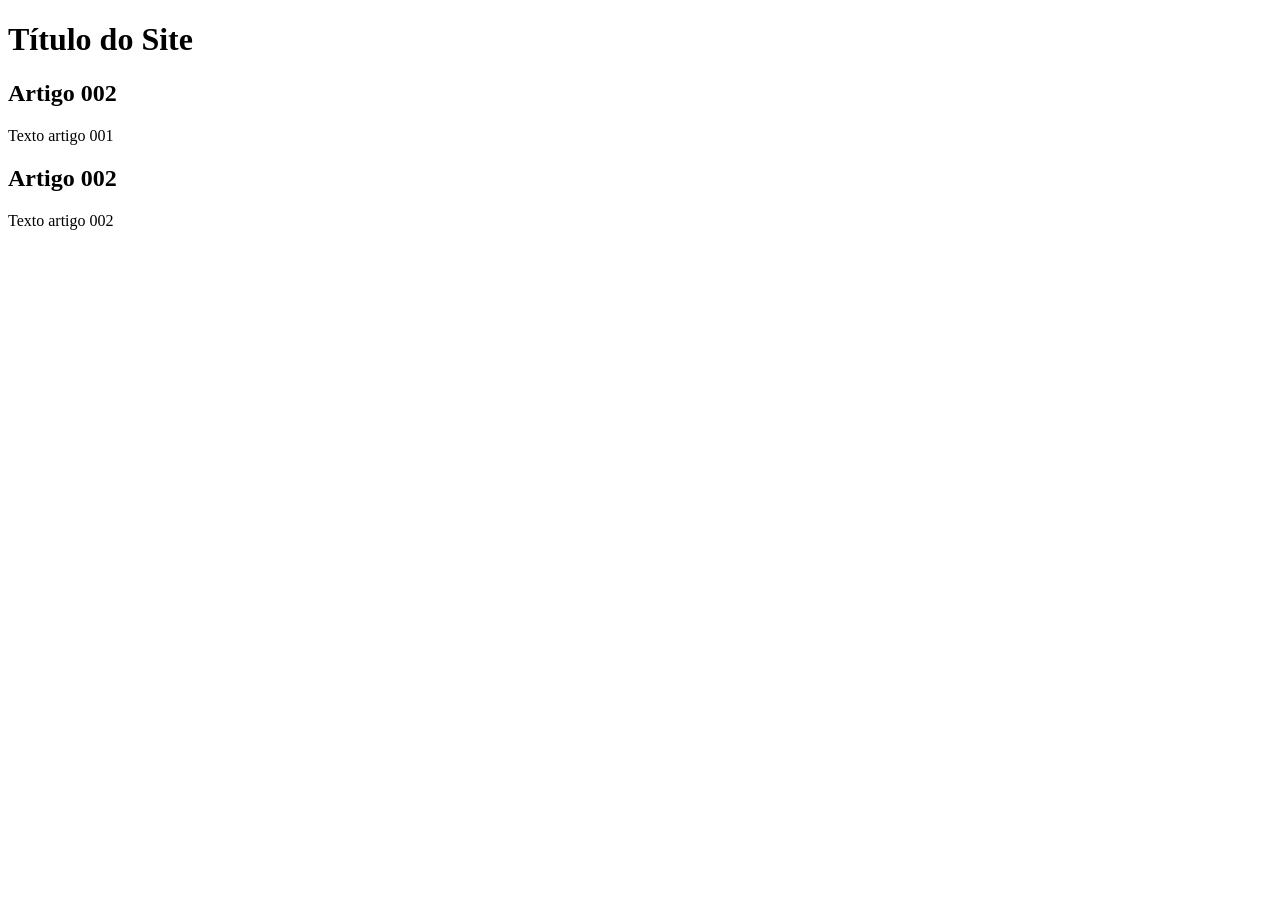
==== index.html @ 1b390168 "add index" ====
<!DOCTYPE html>
<html lang="pt-br">
<head>
    <meta charset="UTF-8">
    <meta name="viewport" content="width=device-width, initial-scale=1.0">
    <title>Document</title>
</head>
<body>
    <main>
        <header>
            <h1>Título do Site</h1>
        </header>
        <article>
            <h2>Artigo 002</h2>
            <p>Texto artigo 001</p>
        </article>
        <article>
            <h2>Artigo 002</h2>
            <p>Texto artigo 002</p>
        </article>
    </main>
</body>
</html>
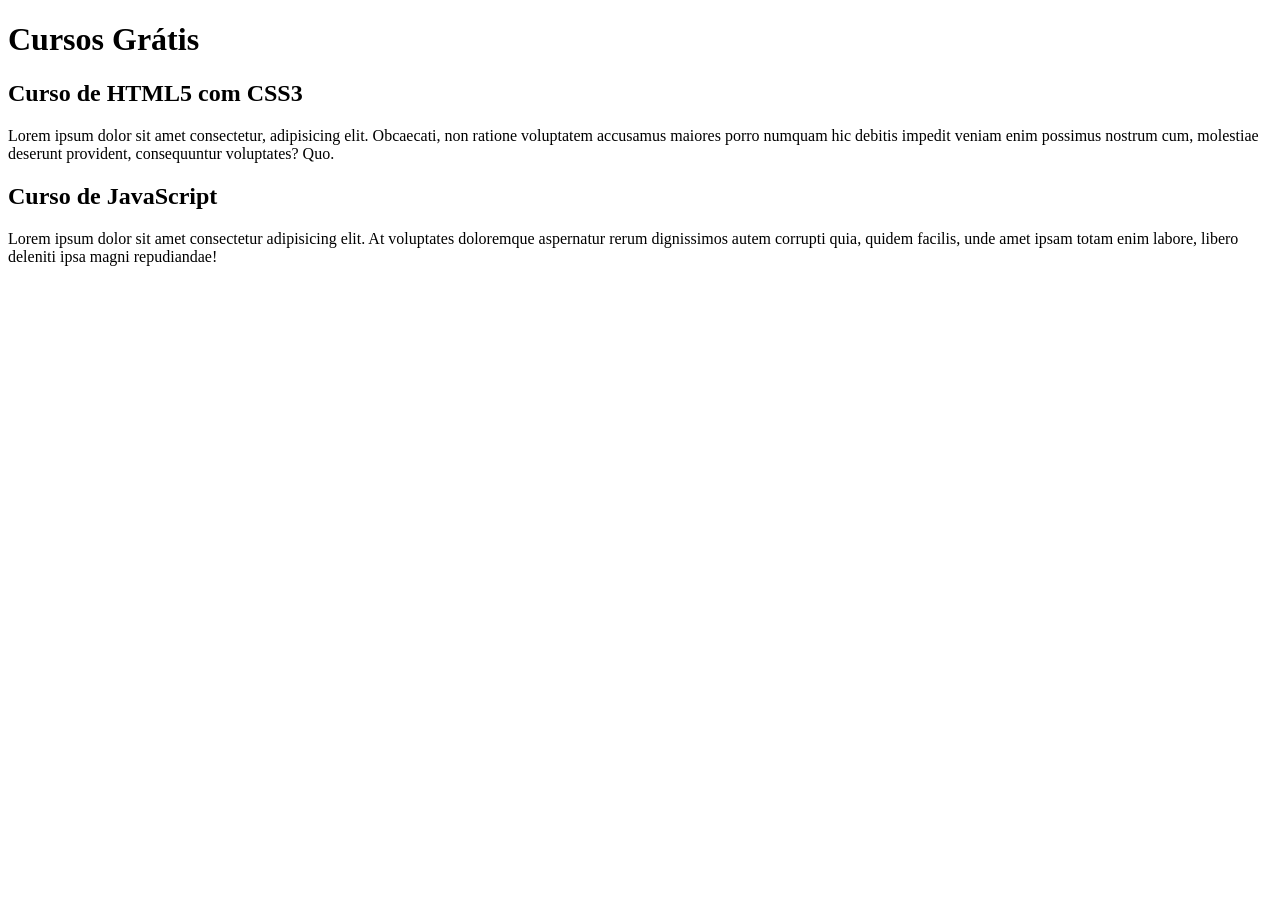
==== commit 5b0baa49: "comecei a escrever o conteúdo" ====
--- a/index.html
+++ b/index.html
@@ -8,15 +8,15 @@
 <body>
     <main>
         <header>
-            <h1>Título do Site</h1>
+            <h1>Cursos Grátis</h1>
         </header>
         <article>
-            <h2>Artigo 002</h2>
-            <p>Texto artigo 001</p>
+            <h2>Curso de HTML5 com CSS3</h2>
+            <p>Lorem ipsum dolor sit amet consectetur, adipisicing elit. Obcaecati, non ratione voluptatem accusamus maiores porro numquam hic debitis impedit veniam enim possimus nostrum cum, molestiae deserunt provident, consequuntur voluptates? Quo.</p>
         </article>
         <article>
-            <h2>Artigo 002</h2>
-            <p>Texto artigo 002</p>
+            <h2>Curso de JavaScript</h2>
+            <p>Lorem ipsum dolor sit amet consectetur adipisicing elit. At voluptates doloremque aspernatur rerum dignissimos autem corrupti quia, quidem facilis, unde amet ipsam totam enim labore, libero deleniti ipsa magni repudiandae!</p>
         </article>
     </main>
 </body>
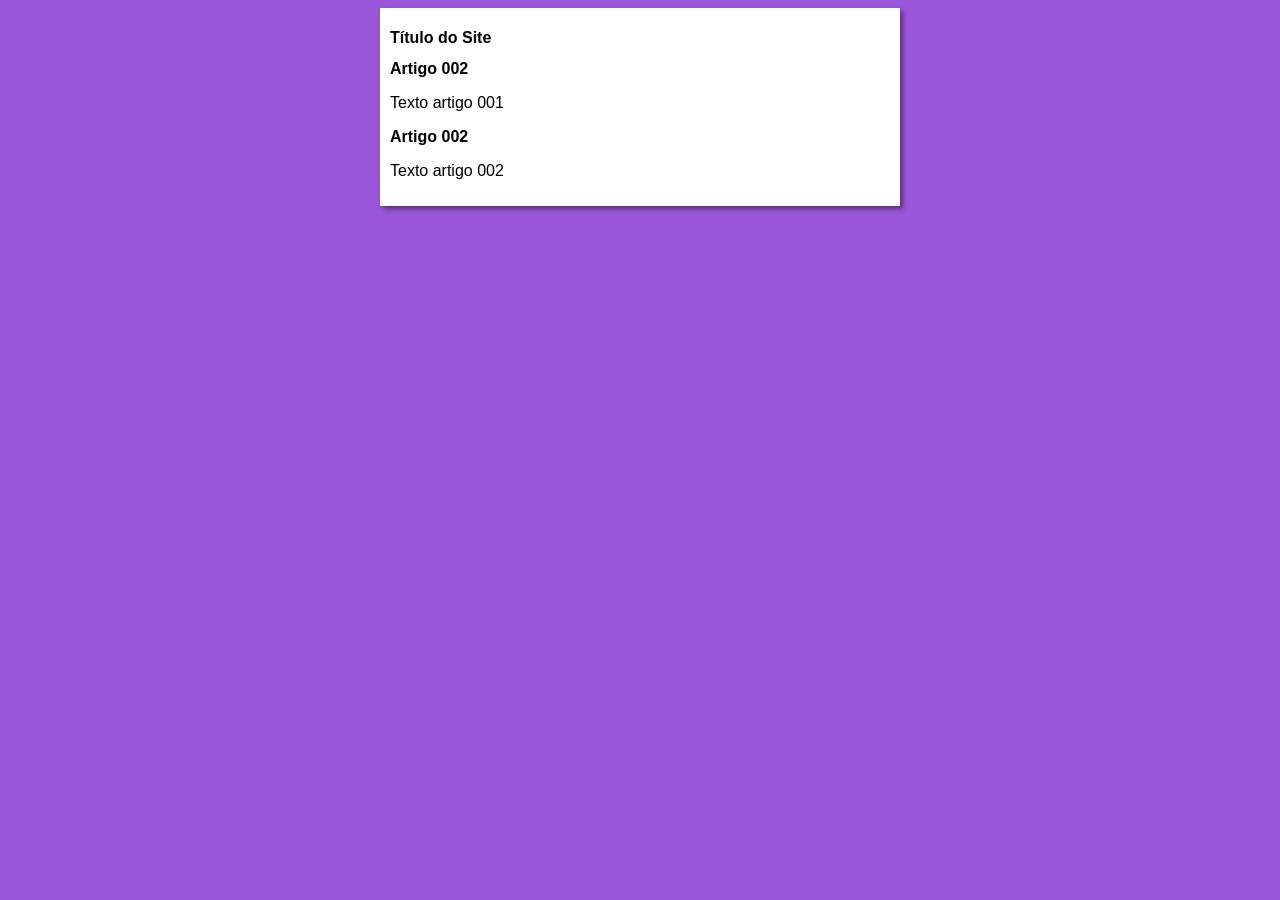
==== commit 46c01ac4: "iniciei o design" ====
--- a/index.html
+++ b/index.html
@@ -3,20 +3,21 @@
 <head>
     <meta charset="UTF-8">
     <meta name="viewport" content="width=device-width, initial-scale=1.0">
-    <title>Document</title>
+    <title>Título do Site</title>
+    <link rel="stylesheet" href="estilos/style.css">
 </head>
 <body>
     <main>
         <header>
-            <h1>Cursos Grátis</h1>
+            <h1>Título do Site</h1>
         </header>
         <article>
-            <h2>Curso de HTML5 com CSS3</h2>
-            <p>Lorem ipsum dolor sit amet consectetur, adipisicing elit. Obcaecati, non ratione voluptatem accusamus maiores porro numquam hic debitis impedit veniam enim possimus nostrum cum, molestiae deserunt provident, consequuntur voluptates? Quo.</p>
+            <h2>Artigo 002</h2>
+            <p>Texto artigo 001</p>
         </article>
         <article>
-            <h2>Curso de JavaScript</h2>
-            <p>Lorem ipsum dolor sit amet consectetur adipisicing elit. At voluptates doloremque aspernatur rerum dignissimos autem corrupti quia, quidem facilis, unde amet ipsam totam enim labore, libero deleniti ipsa magni repudiandae!</p>
+            <h2>Artigo 002</h2>
+            <p>Texto artigo 002</p>
         </article>
     </main>
 </body>
--- a/estilos/style.css
+++ b/estilos/style.css
@@ -0,0 +1,16 @@
+* {
+    font-family: Arial, Helvetica, sans-serif;
+    font-size: 16px;
+}
+body {
+    background-color: rgb(154, 86, 217);
+
+}
+
+main {
+    background-color: rgb(255, 255, 255);
+    width: 500px;
+    margin: auto;
+    padding: 10px;
+    box-shadow: 3px 3px 5px rgba(0, 0, 0, 0.432);
+}
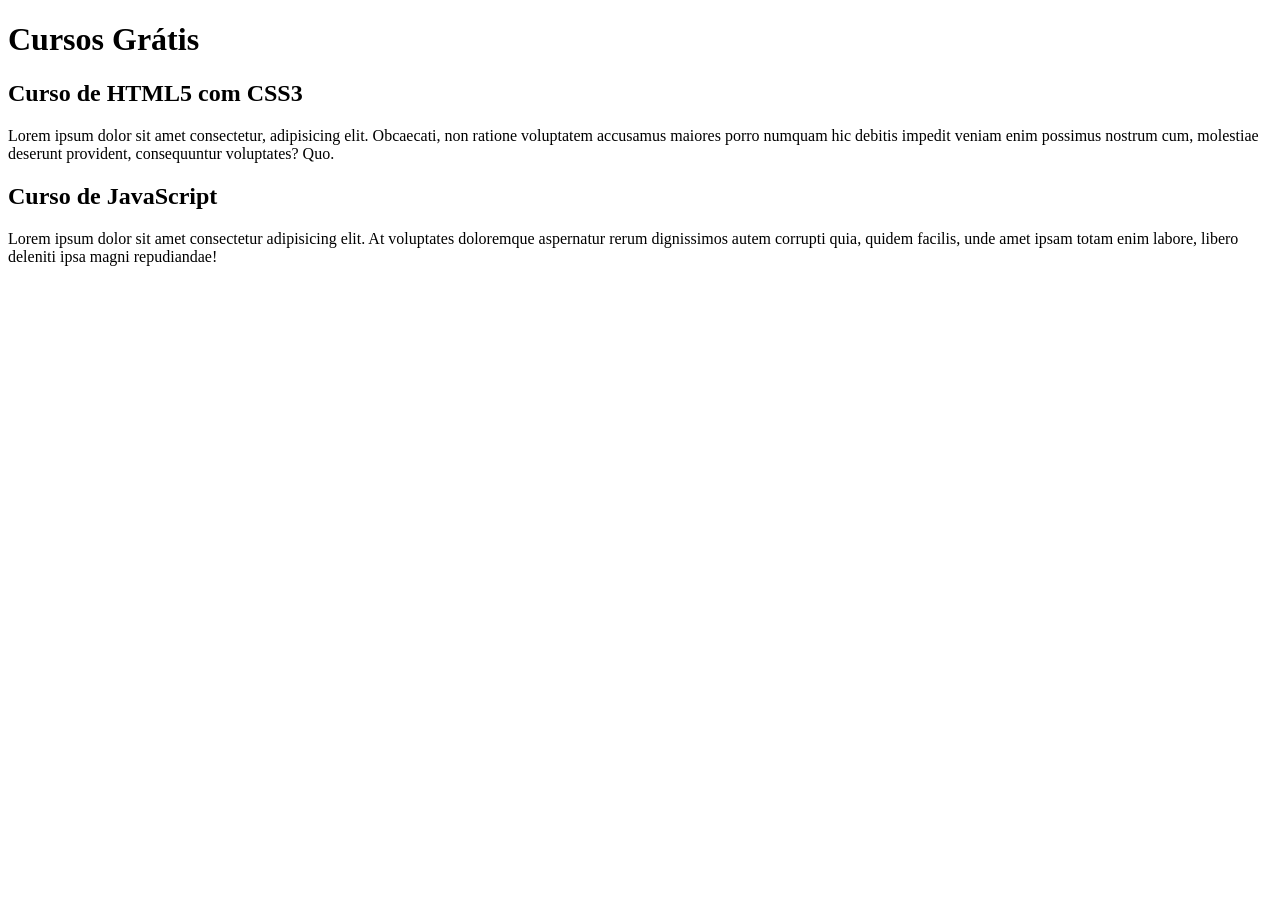
==== commit 05c1cef5: "Update index.html" ====
--- a/index.html
+++ b/index.html
@@ -3,21 +3,20 @@
 <head>
     <meta charset="UTF-8">
     <meta name="viewport" content="width=device-width, initial-scale=1.0">
-    <title>Título do Site</title>
-    <link rel="stylesheet" href="estilos/style.css">
+    <title>Site CursoeVideo</title>
 </head>
 <body>
     <main>
         <header>
-            <h1>Título do Site</h1>
+            <h1>Cursos Grátis</h1>
         </header>
         <article>
-            <h2>Artigo 002</h2>
-            <p>Texto artigo 001</p>
+            <h2>Curso de HTML5 com CSS3</h2>
+            <p>Lorem ipsum dolor sit amet consectetur, adipisicing elit. Obcaecati, non ratione voluptatem accusamus maiores porro numquam hic debitis impedit veniam enim possimus nostrum cum, molestiae deserunt provident, consequuntur voluptates? Quo.</p>
         </article>
         <article>
-            <h2>Artigo 002</h2>
-            <p>Texto artigo 002</p>
+            <h2>Curso de JavaScript</h2>
+            <p>Lorem ipsum dolor sit amet consectetur adipisicing elit. At voluptates doloremque aspernatur rerum dignissimos autem corrupti quia, quidem facilis, unde amet ipsam totam enim labore, libero deleniti ipsa magni repudiandae!</p>
         </article>
     </main>
 </body>
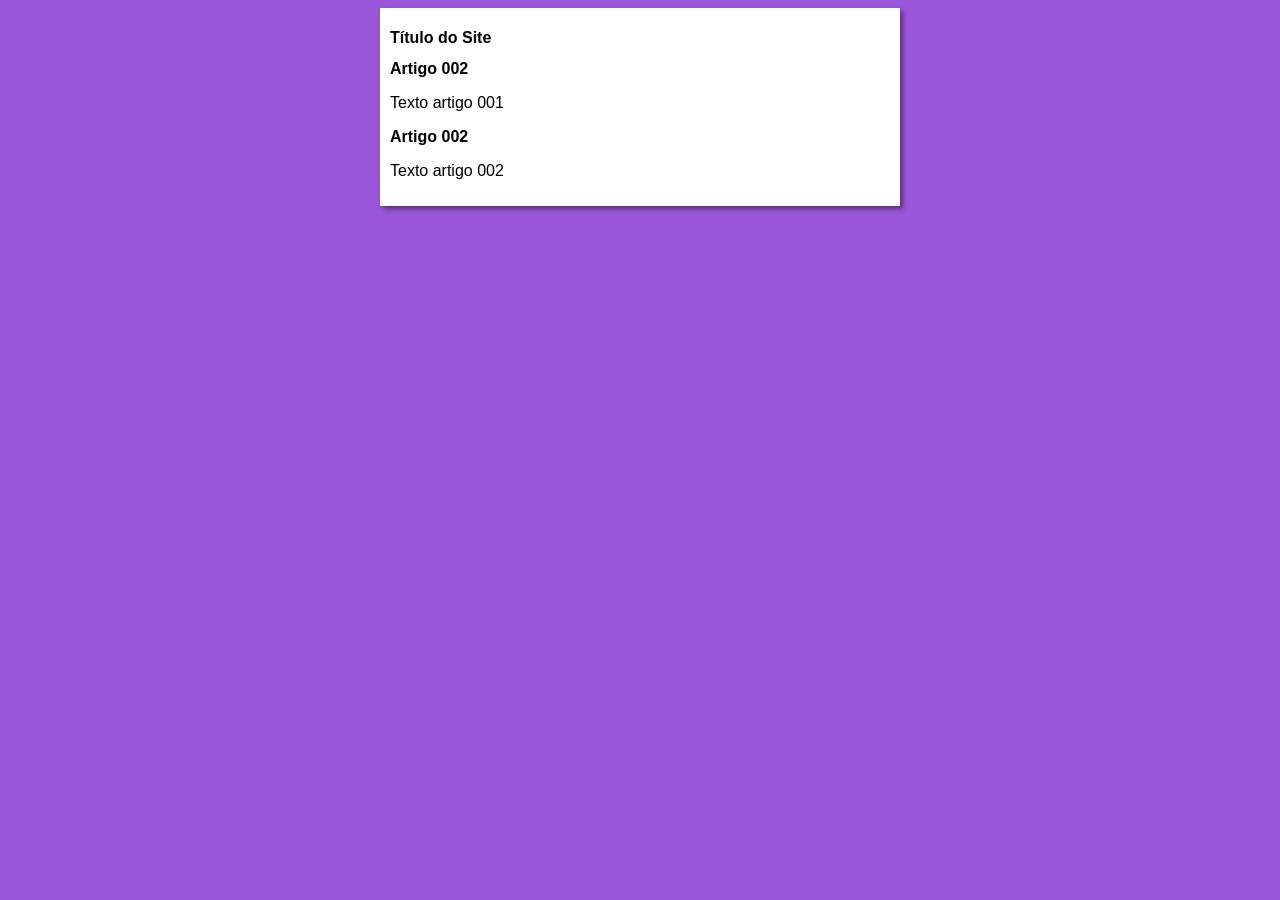
==== commit dff420b9: "Update index.html" ====
--- a/index.html
+++ b/index.html
@@ -3,20 +3,21 @@
 <head>
     <meta charset="UTF-8">
     <meta name="viewport" content="width=device-width, initial-scale=1.0">
-    <title>Site CursoeVideo</title>
+    <title>Curso em Vídeo</title>
+    <link rel="stylesheet" href="estilos/style.css">
 </head>
 <body>
     <main>
         <header>
-            <h1>Cursos Grátis</h1>
+            <h1>Título do Site</h1>
         </header>
         <article>
-            <h2>Curso de HTML5 com CSS3</h2>
-            <p>Lorem ipsum dolor sit amet consectetur, adipisicing elit. Obcaecati, non ratione voluptatem accusamus maiores porro numquam hic debitis impedit veniam enim possimus nostrum cum, molestiae deserunt provident, consequuntur voluptates? Quo.</p>
+            <h2>Artigo 002</h2>
+            <p>Texto artigo 001</p>
         </article>
         <article>
-            <h2>Curso de JavaScript</h2>
-            <p>Lorem ipsum dolor sit amet consectetur adipisicing elit. At voluptates doloremque aspernatur rerum dignissimos autem corrupti quia, quidem facilis, unde amet ipsam totam enim labore, libero deleniti ipsa magni repudiandae!</p>
+            <h2>Artigo 002</h2>
+            <p>Texto artigo 002</p>
         </article>
     </main>
 </body>
--- a/estilos/style.css
+++ b/estilos/style.css
@@ -0,0 +1,16 @@
+* {
+    font-family: Arial, Helvetica, sans-serif;
+    font-size: 16px;
+}
+body {
+    background-color: rgb(154, 86, 217);
+
+}
+
+main {
+    background-color: rgb(255, 255, 255);
+    width: 500px;
+    margin: auto;
+    padding: 10px;
+    box-shadow: 3px 3px 5px rgba(0, 0, 0, 0.432);
+}
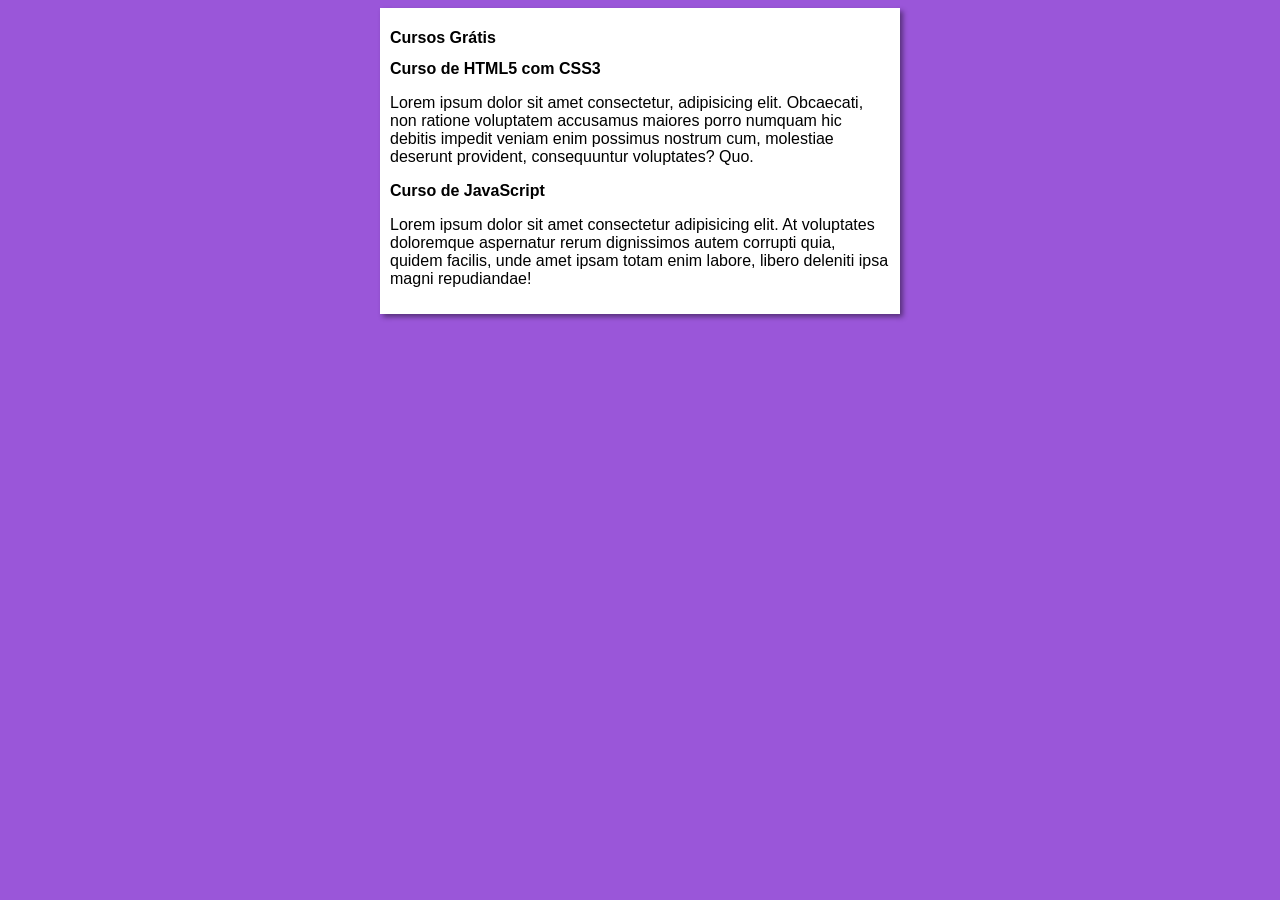
==== commit 8b5a6777: "Merge branch 'design'" ====
--- a/index.html
+++ b/index.html
@@ -9,15 +9,15 @@
 <body>
     <main>
         <header>
-            <h1>Título do Site</h1>
+            <h1>Cursos Grátis</h1>
         </header>
         <article>
-            <h2>Artigo 002</h2>
-            <p>Texto artigo 001</p>
+            <h2>Curso de HTML5 com CSS3</h2>
+            <p>Lorem ipsum dolor sit amet consectetur, adipisicing elit. Obcaecati, non ratione voluptatem accusamus maiores porro numquam hic debitis impedit veniam enim possimus nostrum cum, molestiae deserunt provident, consequuntur voluptates? Quo.</p>
         </article>
         <article>
-            <h2>Artigo 002</h2>
-            <p>Texto artigo 002</p>
+            <h2>Curso de JavaScript</h2>
+            <p>Lorem ipsum dolor sit amet consectetur adipisicing elit. At voluptates doloremque aspernatur rerum dignissimos autem corrupti quia, quidem facilis, unde amet ipsam totam enim labore, libero deleniti ipsa magni repudiandae!</p>
         </article>
     </main>
 </body>
